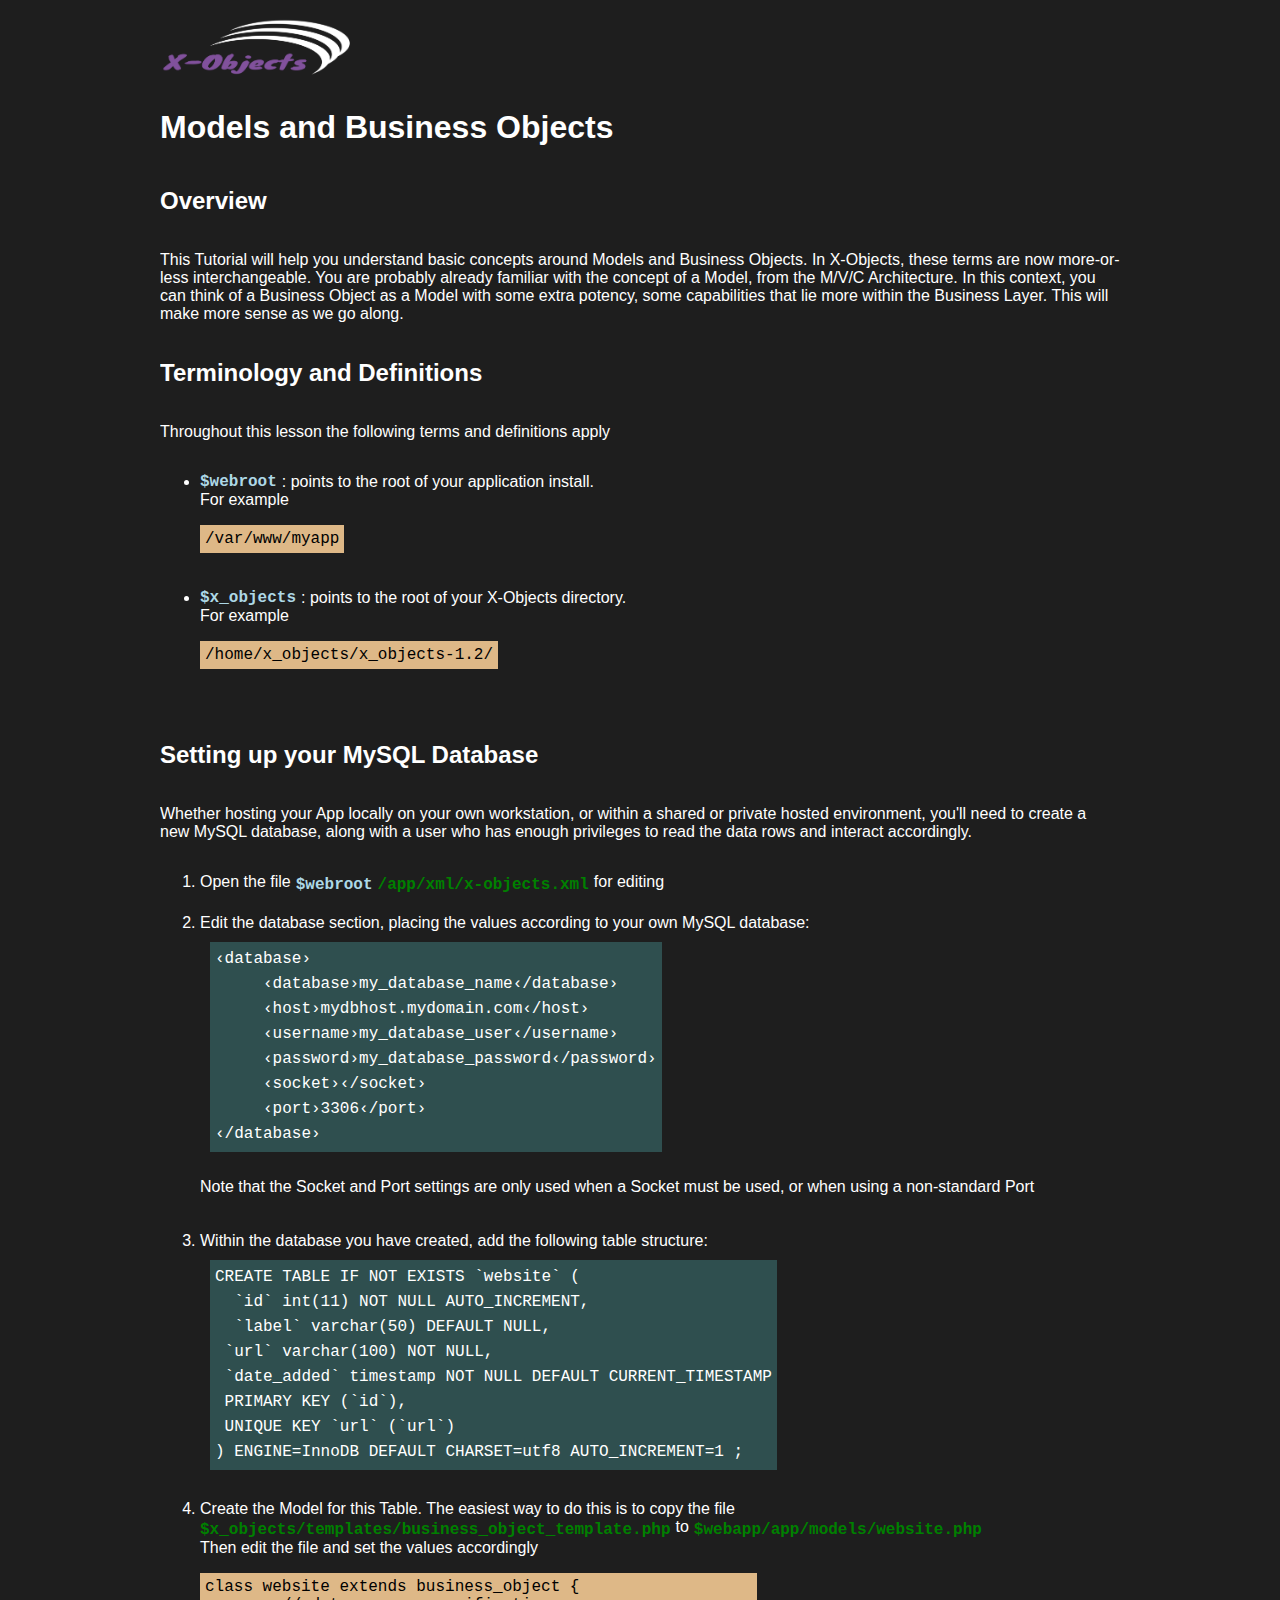
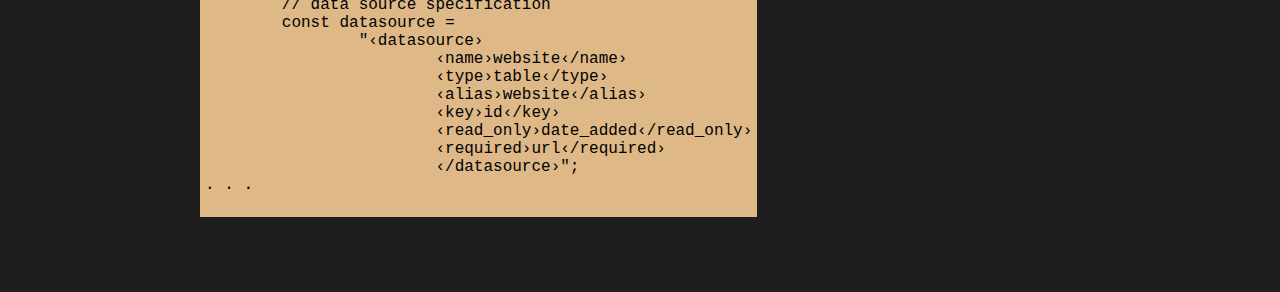
==== docs/models.html @ 771eac27 "Revised and improved documentation" ====
<!DOCTYPE html>
<html>
    <head>
        <title>Models and Business Objects | X-Objects Web Application Framework</title>
        <link rel="stylesheet" type="text/css" href="assets/style.css">
    </head>
    <body>
        <div class="container">
            <img src="assets/logo.png"/>
            <h1>Models and Business Objects</h1>
            <h2>Overview</h2>
            <p>This Tutorial will help you understand basic concepts around Models and Business Objects.
            In X-Objects, these terms are now more-or-less interchangeable.  You are probably already familiar
            with the concept of a Model, from the M/V/C Architecture.  In this context, you can think of a
                Business Object as a Model with some extra potency, some capabilities that lie more within
                the Business Layer.  This will make more sense as we go along.
            </p>
            <h2>Terminology and Definitions</h2>
            <p>Throughout this lesson the following terms and definitions apply</p>
            <ul>
                <li><span class="term">$webroot</span>: points to the root of your application install.  <br/><span>For example
                </span><pre>/var/www/myapp</pre></li>
                <li><span class="term">$x_objects</span>: points to the root of your X-Objects directory.  <br/><span>For example
                </span><pre>/home/x_objects/x_objects-1.2/</pre></li>
            </ul>
            <h2>Setting up your MySQL Database</h2>
            <p>Whether hosting your App locally on your own workstation, or within a shared or private hosted
                environment, you'll need to create a new MySQL database, along with a user who has enough
                privileges to read the data rows and interact accordingly.
            </p>
            <ol>
                <li><span>Open the file</span><span class="filename"><span class="term">$webroot</span>/app/xml/x-objects.xml</span><span> for editing</span></li>
                <li><span>Edit the database section, placing the values according to your own MySQL database:</span>
                <div class="code">
                    &lsaquo;database&rsaquo;<br/>
                    &nbsp;&nbsp;&nbsp;&nbsp;&nbsp;&lsaquo;database&rsaquo;my_database_name&lsaquo;/database&rsaquo;<br/>
                    &nbsp;&nbsp;&nbsp;&nbsp;&nbsp;&lsaquo;host&rsaquo;mydbhost.mydomain.com&lsaquo;/host&rsaquo;<br/>
                    &nbsp;&nbsp;&nbsp;&nbsp;&nbsp;&lsaquo;username&rsaquo;my_database_user&lsaquo;/username&rsaquo;<br/>
                    &nbsp;&nbsp;&nbsp;&nbsp;&nbsp;&lsaquo;password&rsaquo;my_database_password&lsaquo;/password&rsaquo;<br/>
                    &nbsp;&nbsp;&nbsp;&nbsp;&nbsp;&lsaquo;socket&rsaquo;&lsaquo;/socket&rsaquo;<br/>
                    &nbsp;&nbsp;&nbsp;&nbsp;&nbsp;&lsaquo;port&rsaquo;3306&lsaquo;/port&rsaquo;<br/>
                    &lsaquo;/database&rsaquo;
                </div>
                <p>Note that the Socket and Port settings are only used when a Socket must be used, or when using
                a non-standard Port</p>
                </li>
                <li>Within the database you have created, add the following table structure:
                <div class="code">
CREATE TABLE IF NOT EXISTS `website` (<br/>
&nbsp;  `id` int(11) NOT NULL AUTO_INCREMENT,<br/>
                    &nbsp;  `label` varchar(50) DEFAULT NULL,<br/>
                    &nbsp;`url` varchar(100) NOT NULL,<br/>
                    &nbsp;`date_added` timestamp NOT NULL DEFAULT CURRENT_TIMESTAMP<br/>
                    &nbsp;PRIMARY KEY (`id`),<br/>
                    &nbsp;UNIQUE KEY `url` (`url`)<br/>
) ENGINE=InnoDB DEFAULT CHARSET=utf8 AUTO_INCREMENT=1 ;
                </div>
                </li>
                <li>
                    <span>Create the Model for this Table.  The easiest way to do this is to copy the file</span>
                    <span class="filename">$x_objects/templates/business_object_template.php</span>
                    <span>to</span>
                    <span class="filename">$webapp/app/models/website.php</span>
                    <span>Then edit the file and set the values accordingly</span>
                    <pre>
class website extends business_object {
	// data source specification
	const datasource =
		"&lsaquo;datasource&rsaquo;
                        &lsaquo;name&rsaquo;website&lsaquo;/name&rsaquo;
                        &lsaquo;type&rsaquo;table&lsaquo;/type&rsaquo;
                        &lsaquo;alias&rsaquo;website&lsaquo;/alias&rsaquo;
                        &lsaquo;key&rsaquo;id&lsaquo;/key&rsaquo;
                        &lsaquo;read_only&rsaquo;date_added&lsaquo;/read_only&rsaquo;
                        &lsaquo;required&rsaquo;url&lsaquo;/required&rsaquo;
                        &lsaquo;/datasource&rsaquo;";
. . .
                    </pre>
                </li>
            </ol>
        </div>
    </body>
</html>
---- docs/assets/style.css ----
body {
    background-color: #1e1e1e;
    color: white;
    font-family: "Bitstream Charter",sans-serif;
}
h1,h2,h3,h4,h5,h6 {
    float: left;
    width: 100%;
}

a {
    color: white;
    text-decoration: none;
}

a:hover {
    text-decoration: underline;
}

img {
    max-width: 200px;
}
ol,ul {
    float: left;
    list-style-position: outside;
    clear: left;
}
li {
    margin-bottom: 20px;
    float: left;
    clear: both;
    width: 100%;
}
p {
/*    margin: 0; */
    float: left;
    clear: both;
}
pre {
    display: block;
    float: left;
    padding: 5px;
    background-color: burlywood;
    color: black;
    clear: both;
    font-size: 12pt;
}

span {
    float: left;
    margin-right: 5px;
}
.container {
    width: 960px;
    margin: 0 auto;
    height: auto;
    overflow: hidden;
}

.term {
    font-family: courier,sans-serif;
    font-weight: bold;
    color: lightblue;
}

.filename {
    color: green;
    font-weight: bold;
    font-family: courier,sans-serif;
    margin-top: 3px;
}

.code {
    float: left;
    padding: 5px;
    font-family: courier,sans-serif;
    clear: both;
    font-size: 12pt;
    background-color: darkslategray;
    margin: 10px;
    line-height: 25px;
}
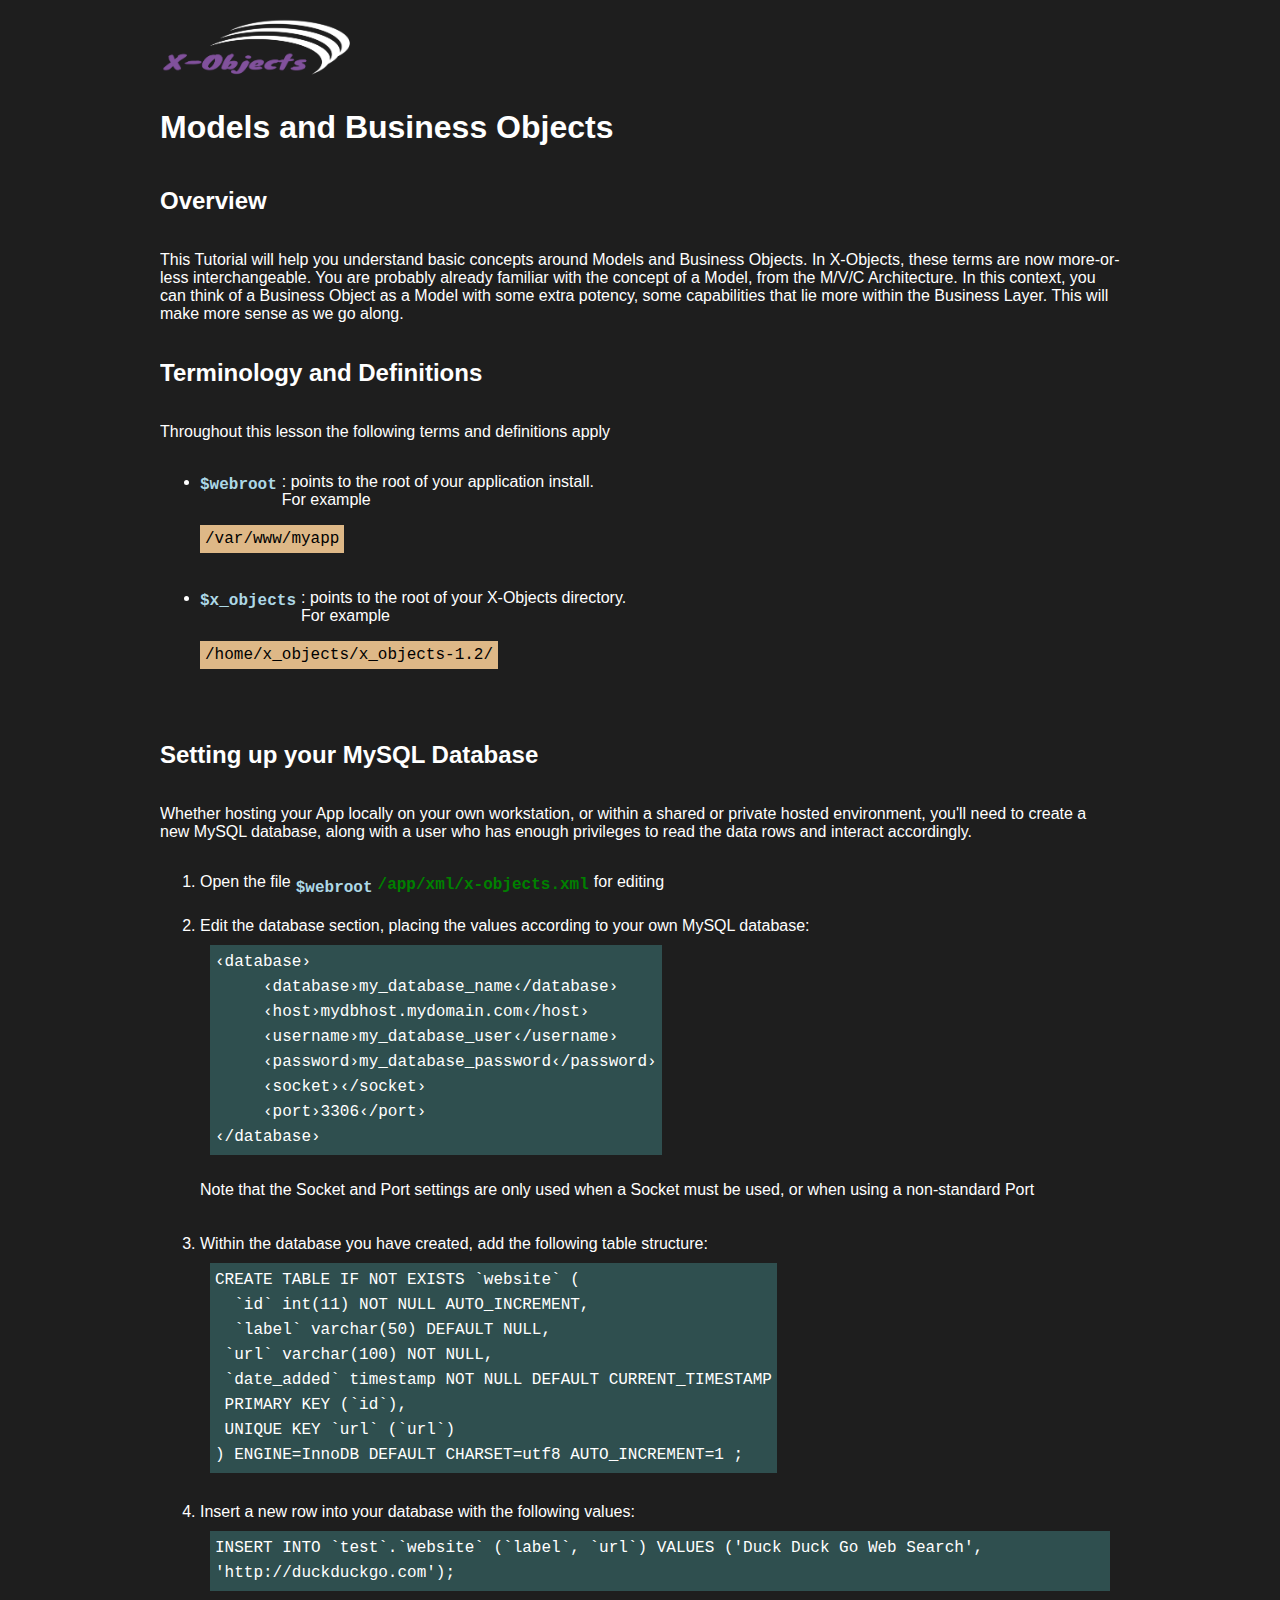
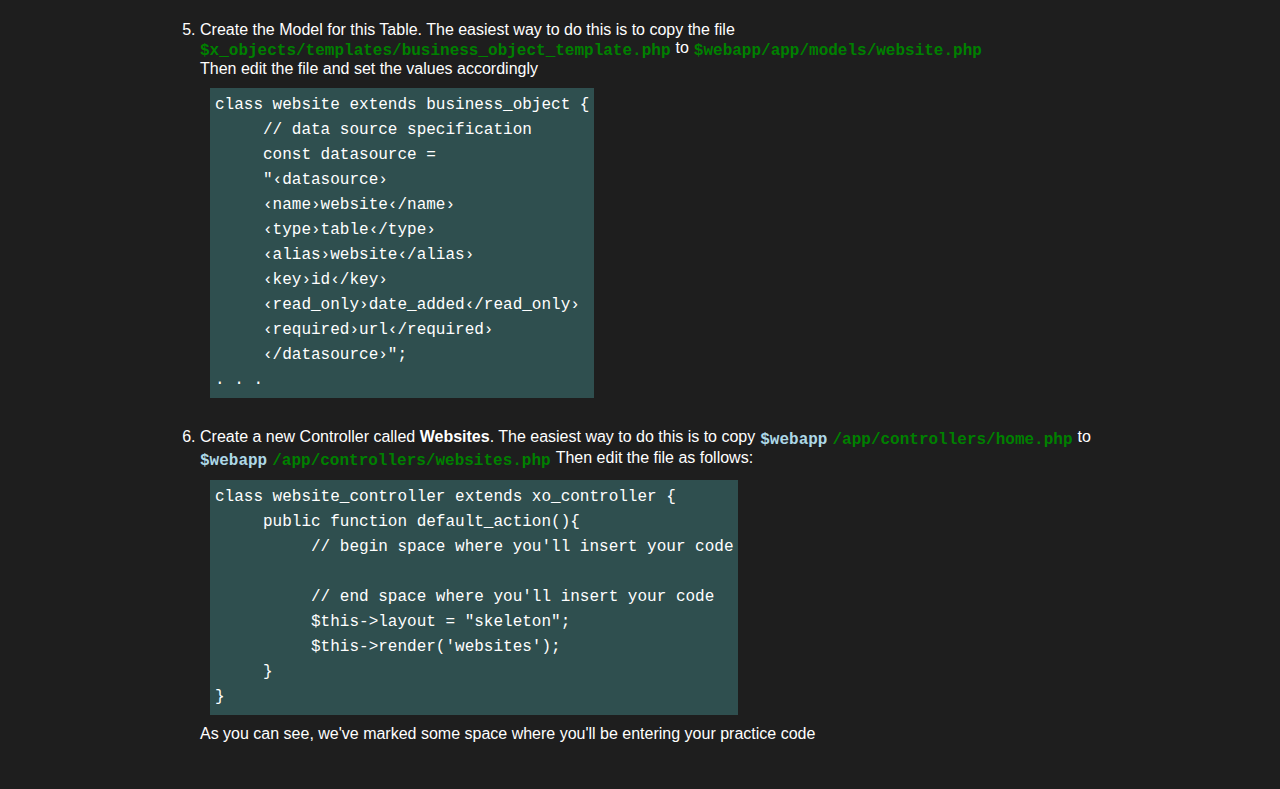
==== commit 3e8c5b10: "More documentation improvements" ====
--- a/docs/models.html
+++ b/docs/models.html
@@ -56,26 +56,48 @@
 ) ENGINE=InnoDB DEFAULT CHARSET=utf8 AUTO_INCREMENT=1 ;
                 </div>
                 </li>
+                <li>Insert a new row into your database with the following values:
+                <div class="code">
+                    INSERT INTO `test`.`website` (`label`, `url`) VALUES ('Duck Duck Go Web Search', 'http://duckduckgo.com');
+                </div></li>
                 <li>
                     <span>Create the Model for this Table.  The easiest way to do this is to copy the file</span>
                     <span class="filename">$x_objects/templates/business_object_template.php</span>
                     <span>to</span>
                     <span class="filename">$webapp/app/models/website.php</span>
                     <span>Then edit the file and set the values accordingly</span>
-                    <pre>
-class website extends business_object {
-	// data source specification
-	const datasource =
-		"&lsaquo;datasource&rsaquo;
-                        &lsaquo;name&rsaquo;website&lsaquo;/name&rsaquo;
-                        &lsaquo;type&rsaquo;table&lsaquo;/type&rsaquo;
-                        &lsaquo;alias&rsaquo;website&lsaquo;/alias&rsaquo;
-                        &lsaquo;key&rsaquo;id&lsaquo;/key&rsaquo;
-                        &lsaquo;read_only&rsaquo;date_added&lsaquo;/read_only&rsaquo;
-                        &lsaquo;required&rsaquo;url&lsaquo;/required&rsaquo;
-                        &lsaquo;/datasource&rsaquo;";
+                    <div class="code">
+class website extends business_object {<br/>
+&nbsp;&nbsp;&nbsp;&nbsp;&nbsp;// data source specification<br/>
+&nbsp;&nbsp;&nbsp;&nbsp;&nbsp;const datasource =<br/>
+&nbsp;&nbsp;&nbsp;&nbsp;&nbsp;"&lsaquo;datasource&rsaquo;<br/>
+                        &nbsp;&nbsp;&nbsp;&nbsp;&nbsp;&lsaquo;name&rsaquo;website&lsaquo;/name&rsaquo;<br/>
+                        &nbsp;&nbsp;&nbsp;&nbsp;&nbsp;&lsaquo;type&rsaquo;table&lsaquo;/type&rsaquo;<br/>
+                        &nbsp;&nbsp;&nbsp;&nbsp;&nbsp;&lsaquo;alias&rsaquo;website&lsaquo;/alias&rsaquo;<br/>
+                        &nbsp;&nbsp;&nbsp;&nbsp;&nbsp;&lsaquo;key&rsaquo;id&lsaquo;/key&rsaquo;<br/>
+                        &nbsp;&nbsp;&nbsp;&nbsp;&nbsp;&lsaquo;read_only&rsaquo;date_added&lsaquo;/read_only&rsaquo;<br/>
+                        &nbsp;&nbsp;&nbsp;&nbsp;&nbsp;&lsaquo;required&rsaquo;url&lsaquo;/required&rsaquo;<br/>
+                        &nbsp;&nbsp;&nbsp;&nbsp;&nbsp;&lsaquo;/datasource&rsaquo;";<br/>
 . . .
-                    </pre>
+                    </div>
+                </li>
+                <li><span>Create a new Controller called <strong>Websites</strong>.  The easiest way to do this is to copy</span>
+                    <span class="term">$webapp</span><span class="filename">/app/controllers/home.php</span>
+                    <span>to</span>
+                    <span class="term">$webapp</span><span class="filename">/app/controllers/websites.php</span>
+                    <span>Then edit the file as follows:</span>
+                    <div class="code">
+class website_controller extends xo_controller {<br/>
+&nbsp;&nbsp;&nbsp;&nbsp;&nbsp;public function default_action(){<br/>
+                        &nbsp;&nbsp;&nbsp;&nbsp;&nbsp;&nbsp;&nbsp;&nbsp;&nbsp;&nbsp;// begin space where you'll insert your code<br/>
+                        <br/>
+                        &nbsp;&nbsp;&nbsp;&nbsp;&nbsp;&nbsp;&nbsp;&nbsp;&nbsp;&nbsp;// end space where you'll insert your code<br/>
+                        &nbsp;&nbsp;&nbsp;&nbsp;&nbsp;&nbsp;&nbsp;&nbsp;&nbsp;&nbsp;$this->layout = "skeleton";<br/>
+                        &nbsp;&nbsp;&nbsp;&nbsp;&nbsp;&nbsp;&nbsp;&nbsp;&nbsp;&nbsp;$this->render('websites');<br/>
+                        &nbsp;&nbsp;&nbsp;&nbsp;&nbsp;}<br/>
+}
+                    </div>
+                    <span>As you can see, we've marked some space where you'll be entering your practice code</span>
                 </li>
             </ol>
         </div>
--- a/docs/assets/style.css
+++ b/docs/assets/style.css
@@ -61,6 +61,7 @@
     font-family: courier,sans-serif;
     font-weight: bold;
     color: lightblue;
+    margin-top: 3px;
 }
 
 .filename {
